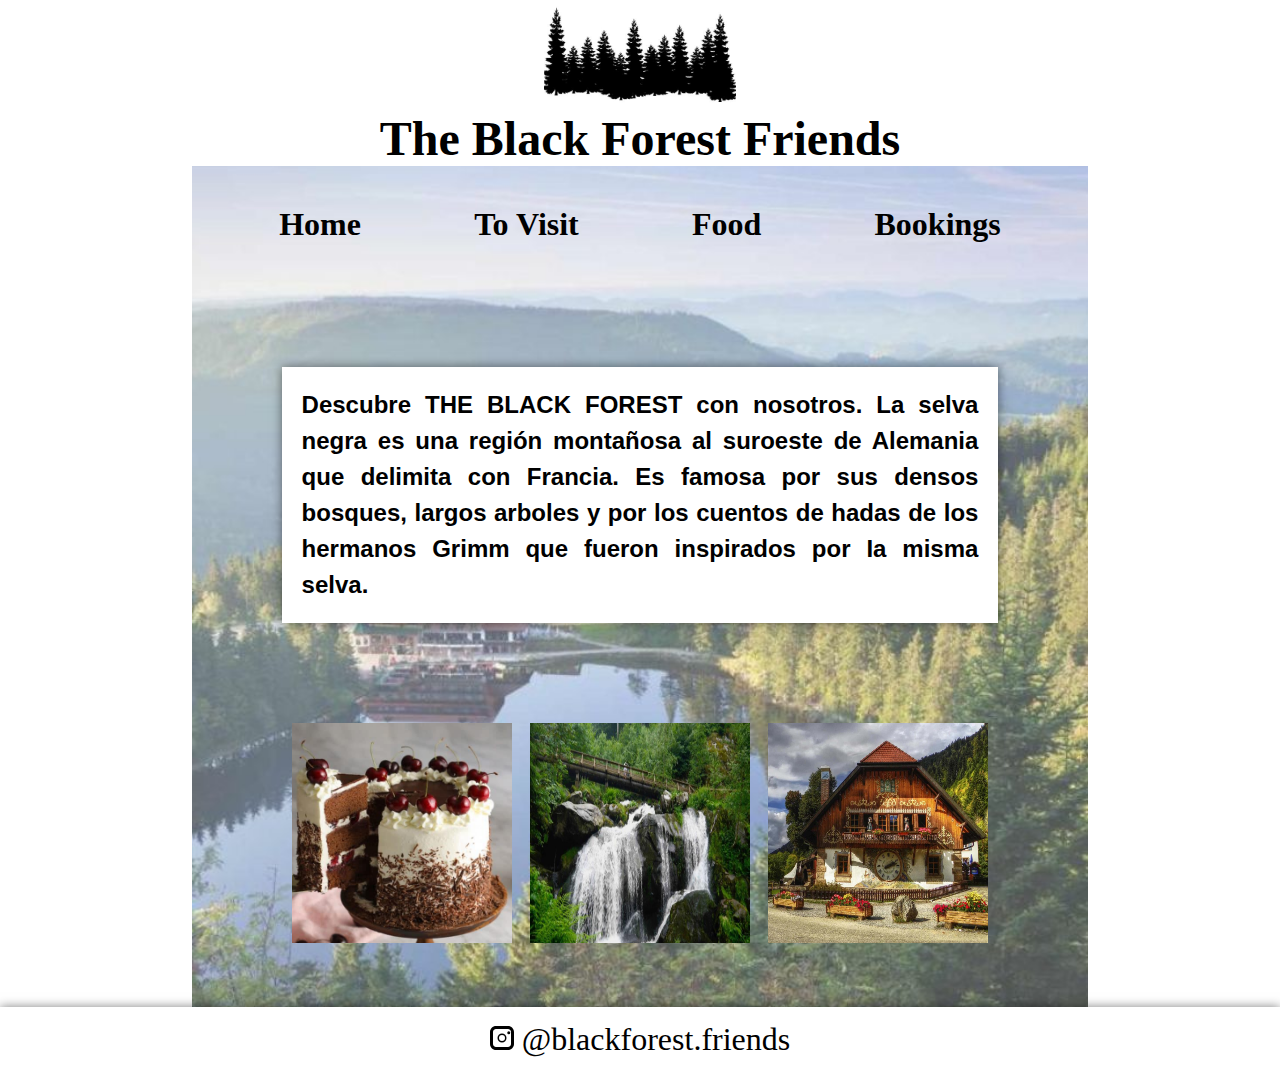
==== index.html @ 21f4c1dc "Primer commit para host" ====
<!DOCTYPE html>
<html lang="es">
  <head>
    <meta charset="UTF-8" />
    <meta name="viewport" content="width=device-width, initial-scale=1.0" />
    <title>The Black Forest Friends</title>
    <link rel="icon" href="assets/img/svg1.jpg" type="image/png" />
    <link rel="stylesheet" href="assets/css/style.css" />
  </head>
  <body>
    <div class="title">
      <img src="assets/img/svg1.jpg" alt="Black Forest Friends" />
      <h1>The Black Forest Friends</h1>
    </div>

    <div class="content">
      <nav class="navbar">
        <!-- Aquí iría el código para el navbar -->
        <ul>
          <li><a href="index.html">Home</a></li>
          <li><a href="Pages/Visit.html">To Visit</a></li>
          <li><a href="Pages/Food.html">Food</a></li>
          <li><a href="Pages/Bookings.html">Bookings</a></li>
        </ul>
      </nav>

      <div class="content-info">
        <!-- Aquí iría el contenido principal de la página -->
        <p>
          Descubre THE BLACK FOREST con nosotros. La selva negra es una región
          montañosa al suroeste de Alemania que delimita con Francia. Es famosa
          por sus densos bosques, largos arboles y por los cuentos de hadas de
          los hermanos Grimm que fueron inspirados por Ia misma selva.
        </p>
      </div>

      <div class="content-img">
        <img src="assets/img/img11.jpg" alt="x" width="220" height="220" />
        <img src="assets/img/img10.jpg" alt="x" width="220" height="220" />
        <img src="assets/img/img9.jpg" alt="x" width="220" height="220" />
      </div>
    </div>

    <footer class="footer">
      <a href="#" target="_blank">
        <svg
          xmlns="http://www.w3.org/2000/svg"
          width="24"
          height="24"
          viewBox="0 0 24 24"
        >
          <path
            d="M17.998 0H6.002C2.691 0 0 2.691 0 6.002v11.996C0 21.309 2.691 24 6.002 24h11.996C21.309 24 24 21.309 24 18.002V6.002C24 2.691 21.309 0 17.998 0zm3.002 18.002c0 1.657-1.345 3.002-3.002 3.002H6.002c-1.657 0-3.002-1.345-3.002-3.002V6.002c0-1.657 1.345-3.002 3.002-3.002h11.996c1.657 0 3.002 1.345 3.002 3.002v11.996z"
            fill="#000"
          />
          <path
            d="M12 7.5a4.5 4.5 0 1 0 4.5 4.5 4.5 4.5 0 0 0-4.5-4.5zm0 7.5a3 3 0 1 1 3-3 3 3 0 0 1-3 3z"
            fill="#000"
          />
          <path
            d="M18.75 5.25a1.5 1.5 0 1 0 1.5 1.5 1.5 1.5 0 0 0-1.5-1.5z"
            fill="#000"
          />
        </svg>
        @blackforest.friends
      </a>
    </footer>
  </body>
</html>
---- assets/css/style.css ----
* {
  margin: 0;
  padding: 0;
  box-sizing: border-box;
  scroll-behavior: smooth;
}

/* Estilos para el navbar */
.navbar {
  overflow: hidden;
  text-align: center;
  top: 50%;
  left: 0;
  right: 0;
}

.navbar ul {
  list-style-type: none;
  margin: 0;
  padding: 0;
  display: flex;
  justify-content: space-evenly;
}

.navbar li {
  margin: 10px;
}

.navbar a {
  display: block;
  color: rgb(0, 0, 0);
  text-align: center;
  padding: 14px 16px;
  font-size: 2em;
  text-decoration: none;
  font-weight: bold;
}

.navbar a:hover {
  background-color: #272727;
  color: rgb(248, 245, 245);
}

/* Estilos para el título */
.title {
  text-align: center;
  position: relative;
}

.title img {
  display: block;
  margin: 0 auto;
  width: 15%; /* Cambia el valor según el tamaño deseado */
}

.title h1 {
  font-size: 3em; /* Cambia el valor según el tamaño deseado */
  font-weight: bold;
}

/* Estilos para el contenido */
.content {
  background-image: url(../img/img1.jpg);
  background-size: cover;
  background-position: center;
  background-repeat: no-repeat;
  margin: 0 auto;
  width: 70%;
  height: 100%;
  padding: 1em 0;
}

.content-big {
  background-color: white;
  padding: 20px;
  margin-top: 150px;
  margin-bottom: 100px;
  position: relative;
  top: 10%;
  left: 10%;
  right: 10%;
  max-width: 80%;
}

.content-info {
  background-color: white;
  padding: 20px;
  margin-top: 100px;
  margin-bottom: 100px;
  position: relative;
  top: 10%;
  left: 10%;
  right: 10%;
  max-width: 80%;
  box-shadow: 0px 0px 10px rgba(0, 0, 0, 0.5);

}

.content-info p {
  font-size: 1.5rem;
  text-align: justify;
  line-height: 1.5;
  font-weight: bold;
  font-family: sans-serif;
}

/* Estilos para imagenes */
.content-img {
  display: flex;
  justify-content: space-evenly;
  position: relative;
  top: 15%;
  left: 10%;
  right: 10%;
  max-width: 80%;
  margin: 3em 0 3em 0;
}

.content-img img{
  margin: 0 0.5em 0 0.5em;
}

/* Estilos para formulario */
.content-form-contact {
  background-color: white;
  padding: 20px;
  margin-top: 80px;
  margin-bottom: 100px;
  position: relative;
  top: 10%;
  left: 10%;
  right: 10%;
  max-width: 80%;
  font-size: 1.5em;
  text-align: justify;
  font-family: sans-serif;
  display: flex;
  flex-direction: column;
  align-items: center;
  box-shadow: 0px 0px 10px rgba(0, 0, 0, 0.5);
}

.content-form-contact h3 {
  margin-bottom: 1em;
}

.form-group {
  margin-bottom: 1em;
  display: flex;
  flex-direction: column;
  align-items: flex-start;
}

.form-group label {
  margin-bottom: 0.5em;
}

.form-group input,
.form-group textarea {
  padding: 0.5em;
  border: none;
  border-bottom: 2px solid gray;
  width: 100%;
  font-size: 1em;
  font-family: sans-serif;
}

.form-group input:focus,
.form-group textarea:focus {
  outline: none;
  border-bottom: 2px solid green;
}

/* Estilo boton de enviar */
button[type="submit"] {
  background-color: green;
  color: white;
  padding: 0.5em 1em;
  border: none;
  border-radius: 5px;
  font-size: 1em;
  font-family: sans-serif;
  cursor: pointer;
  transition: background-color 0.3s ease;
}

button[type="submit"]:hover {
  background-color: darkgreen;
}

/* Estilos de footer */
.footer {
  background-color: rgba(255, 255, 255, 0.5);
  overflow: hidden;
  text-align: center;
  left: 0;
  right: 0;
  box-shadow: 0px 0px 10px rgba(0, 0, 0, 0.5); /* Add this line to add a box shadow */
}

.footer a {
  display: block;
  color: black;
  text-align: center;
  padding: 14px 16px;
  font-size: 2em;
  text-decoration: none;
}

/* Estilos de cartas */
.card-deck {
  margin: 100px auto;
  display: flex;
  justify-content: space-evenly;
}

.card {
  background-color: white;
  margin: 0 10px;
  padding: 20px;
  box-shadow: 0 4px 8px 0 rgba(0, 0, 0, 0.2);
  transition: 0.3s;
  justify-content: center;
}

.card h2 {
  font-size: 1.5rem;
  text-align: center;
  line-height: 1.5;
  font-weight: bold;
  font-family: sans-serif;
}

.card:hover {
  box-shadow: 0 8px 16px 0 rgba(0, 0, 0, 0.63);
}

.card-img-top {
  width: 10.8em;
  height: 15vw;
  margin-bottom: 1em;
  border-radius: 10%;
}

.card-body {
  display: flex;
  flex-direction: column;
  justify-content: space-between;
  align-items: center;
}

.card-text {
  margin-bottom: 1em;
  justify-content: center;
}

/* Estilos de boton de cartas */
.btn.btn-primary {
  background-color: rgb(6, 102, 6);
  color: black;
  border-color: black;
  border: 15%;
  border-radius: 10%;
  font-weight: bold;
  position: absolute;
  margin-top: 4.5%;
  height: 3%;
  width: 4%;
}
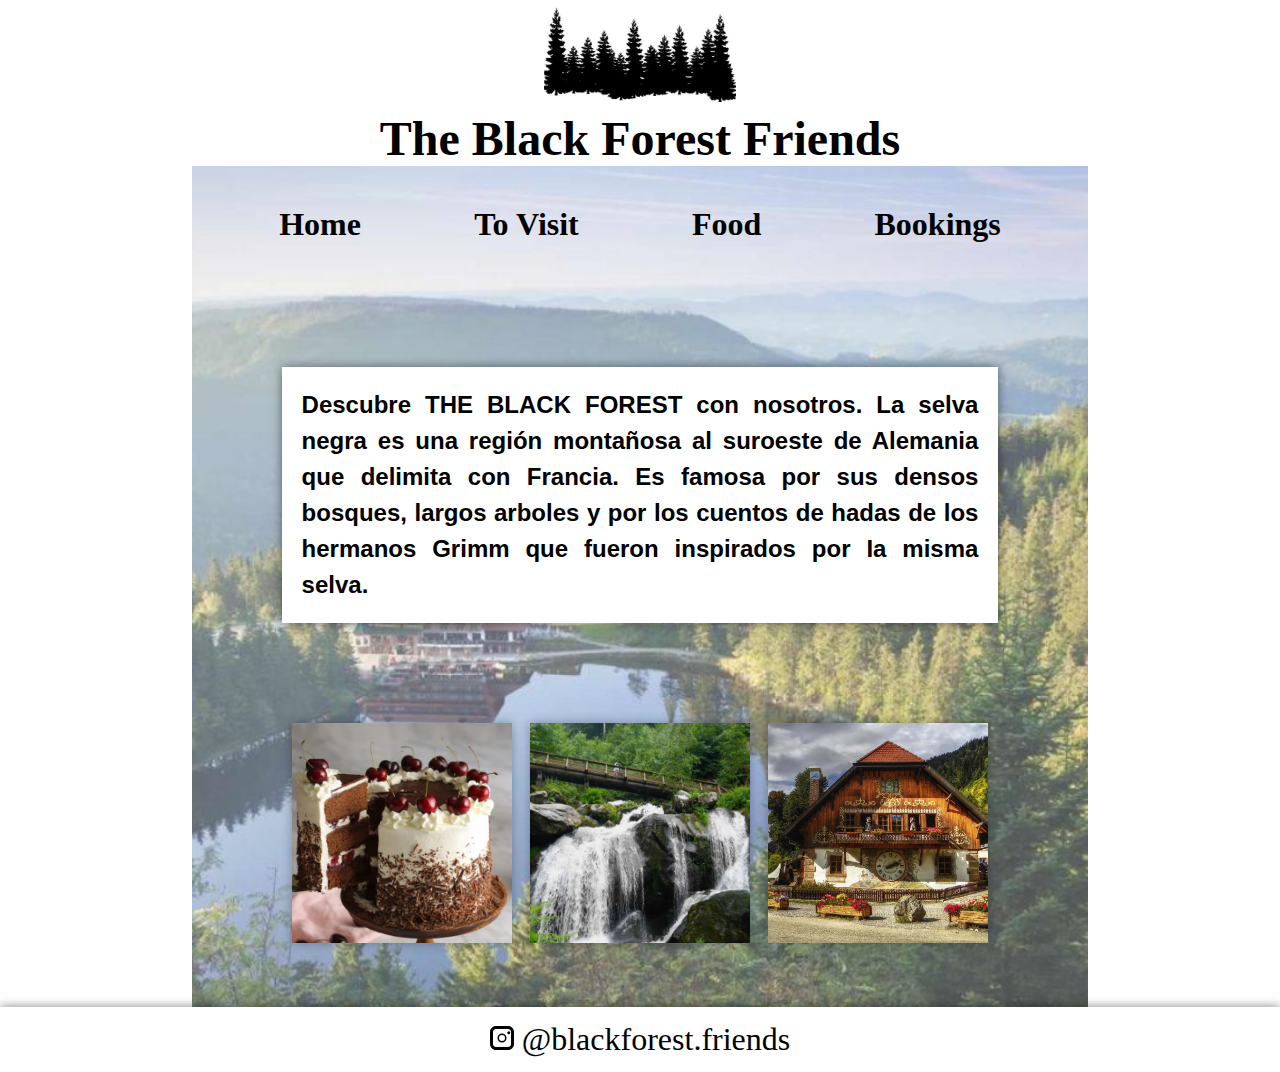
==== commit f1591554: "Arreglando footer redirect" ====
--- a/index.html
+++ b/index.html
@@ -42,7 +42,7 @@
     </div>
 
     <footer class="footer">
-      <a href="#" target="_blank">
+      <a href="#" target="_self">
         <svg
           xmlns="http://www.w3.org/2000/svg"
           width="24"
--- a/assets/css/style.css
+++ b/assets/css/style.css
@@ -70,18 +70,6 @@
   padding: 1em 0;
 }
 
-.content-big {
-  background-color: white;
-  padding: 20px;
-  margin-top: 150px;
-  margin-bottom: 100px;
-  position: relative;
-  top: 10%;
-  left: 10%;
-  right: 10%;
-  max-width: 80%;
-}
-
 .content-info {
   background-color: white;
   padding: 20px;
@@ -116,8 +104,19 @@
   margin: 3em 0 3em 0;
 }
 
-.content-img img{
+.content-img img {
   margin: 0 0.5em 0 0.5em;
+  width: 220px;
+  height: 220px;
+  object-fit: cover;
+  transition: all 0.3s ease-in-out;
+  box-shadow: 0 0 10px rgba(0, 0, 0, 0.3);
+}
+
+.content-img img:hover {
+  transform: scale(1.1);
+  cursor: pointer;
+  box-shadow: 0 0 20px rgba(0, 0, 0, 0.5);
 }
 
 /* Estilos para formulario */
@@ -211,16 +210,34 @@
 .card-deck {
   margin: 100px auto;
   display: flex;
-  justify-content: space-evenly;
+  justify-content: space-between;
+  margin: 35px auto;
+  max-width: 1200px;
 }
 
 .card {
   background-color: white;
-  margin: 0 10px;
+  margin: 20px;
   padding: 20px;
   box-shadow: 0 4px 8px 0 rgba(0, 0, 0, 0.2);
   transition: 0.3s;
-  justify-content: center;
+  width: 300px;
+  height: 400px;
+  display: flex;
+  flex-direction: column;
+  justify-content: space-between;
+  position: relative;
+}
+
+.card:hover {
+  box-shadow: 0 8px 16px 0 rgba(0, 0, 0, 0.2);
+  transform: translateY(-5px);
+}
+
+.card img {
+  width: 100%;
+  height: 160px;
+  object-fit: cover;
 }
 
 .card h2 {
@@ -231,39 +248,33 @@
   font-family: sans-serif;
 }
 
-.card:hover {
-  box-shadow: 0 8px 16px 0 rgba(0, 0, 0, 0.63);
-}
-
-.card-img-top {
-  width: 10.8em;
-  height: 15vw;
-  margin-bottom: 1em;
-  border-radius: 10%;
-}
-
-.card-body {
-  display: flex;
-  flex-direction: column;
-  justify-content: space-between;
-  align-items: center;
-}
-
-.card-text {
-  margin-bottom: 1em;
-  justify-content: center;
-}
-
-/* Estilos de boton de cartas */
-.btn.btn-primary {
-  background-color: rgb(6, 102, 6);
-  color: black;
+.card p {
+  font-size: 1rem;
+  text-align: justify;
+  line-height: 1.3;
+  font-family: sans-serif;
+  margin-bottom: 1em;
+}
+
+.card button {
+  background-color: rgb(25, 168, 25);
+  color: rgb(0, 0, 0);
   border-color: black;
   border: 15%;
   border-radius: 10%;
-  font-weight: bold;
   position: absolute;
-  margin-top: 4.5%;
-  height: 3%;
-  width: 4%;
-}
+  bottom: 0;
+  margin-top: 1em;
+  margin-bottom: 1em;
+  left: 50%;
+  transform: translateX(-50%);
+  height: 1.5em;
+  width: 3em;
+  transition: all 0.3s ease-in-out;
+}
+
+.card button:hover {
+  background-color: rgb(0, 128, 0);
+  color: white;
+  cursor: pointer;
+}
